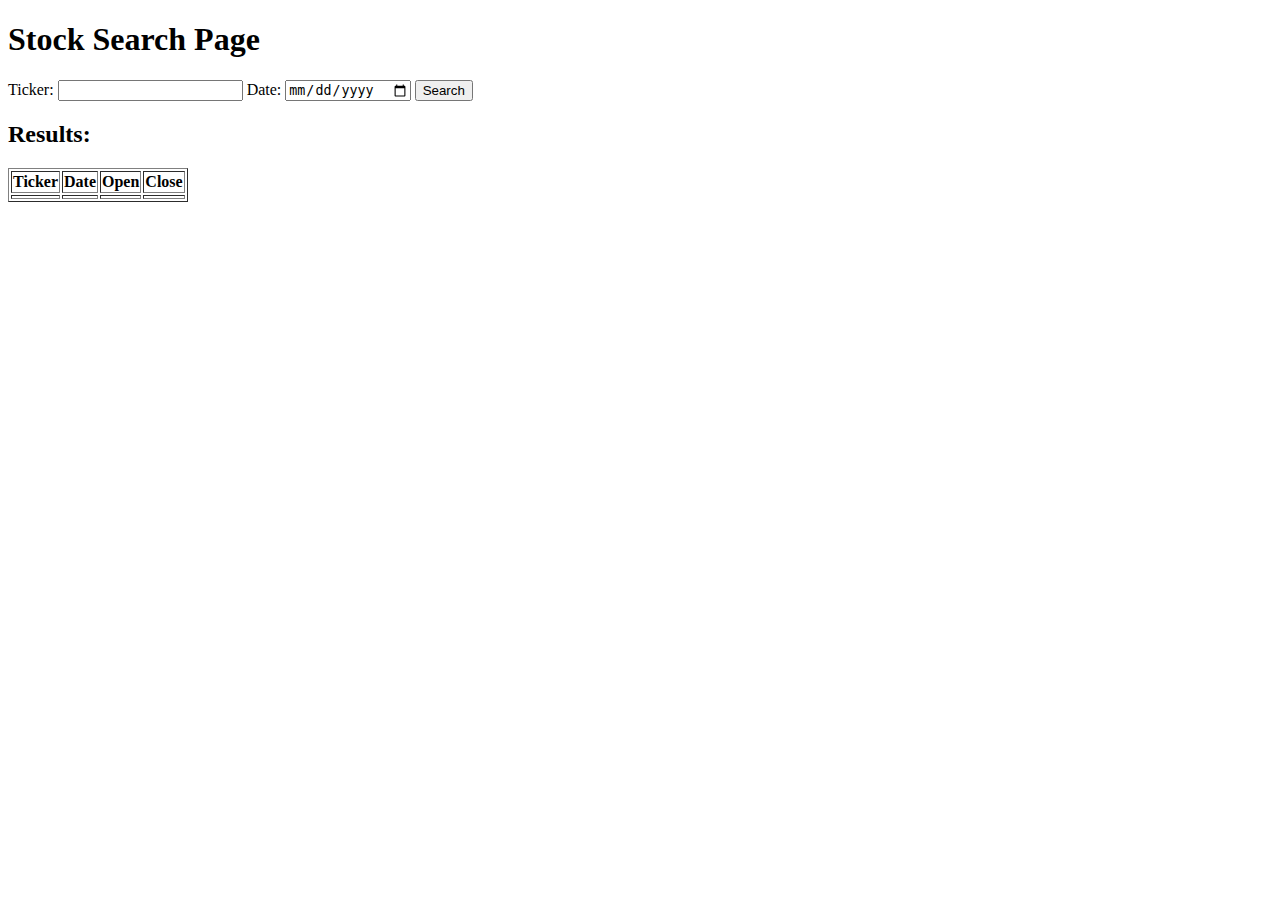
==== spring_boot/src/main/resources/templates/search.html @ 4adc5a0d "spring boot" ====
<!-- src/main/resources/templates/search.html -->
<!DOCTYPE html>
<html xmlns:th="http://www.thymeleaf.org">
<head>
    <title>Stock Search</title>
</head>
<body>
<h1>Stock Search Page</h1>
<form action="/stock/search" method="post">
    <label for="ticker">Ticker:</label>
    <input type="text" id="ticker" name="ticker">
    <label for="date">Date:</label>
    <input type="date" id="date" name="date">
    <button type="submit">Search</button>
</form>

<div th:if="${searchResults}">
    <h2>Results:</h2>
    <table border="1">
        <tr>
            <th>Ticker</th>
            <th>Date</th>
            <th>Open</th>
            <th>Close</th>
        </tr>
        <tr th:each="stock : ${searchResults}">
            <td th:text="${stock.ticker}"></td>
            <td th:text="${stock.date}"></td>
            <td th:text="${stock.open}"></td>
            <td th:text="${stock.close}"></td>
        </tr>
    </table>
</div>
</body>
</html>
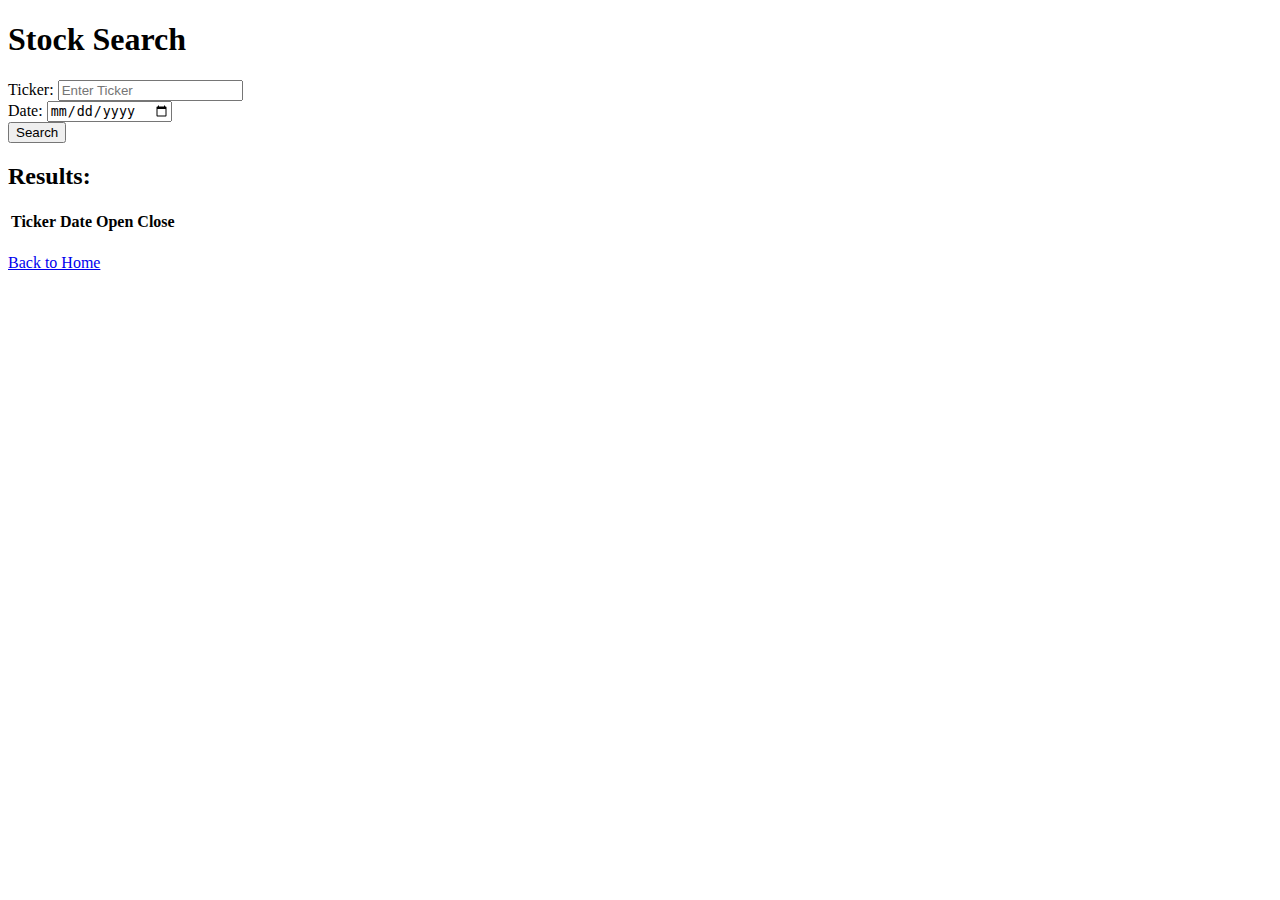
==== commit f7da9c25: "search page" ====
--- a/spring_boot/src/main/resources/templates/search.html
+++ b/spring_boot/src/main/resources/templates/search.html
@@ -1,35 +1,66 @@
-<!-- src/main/resources/templates/search.html -->
 <!DOCTYPE html>
 <html xmlns:th="http://www.thymeleaf.org">
 <head>
+    <meta charset="UTF-8">
+    <meta name="viewport" content="width=device-width, initial-scale=1.0">
     <title>Stock Search</title>
+    <link rel="stylesheet" href="/css/style.css">
 </head>
 <body>
-<h1>Stock Search Page</h1>
-<form action="/stock/search" method="post">
-    <label for="ticker">Ticker:</label>
-    <input type="text" id="ticker" name="ticker">
-    <label for="date">Date:</label>
-    <input type="date" id="date" name="date">
-    <button type="submit">Search</button>
-</form>
+<div class="container">
+    <header>
+        <h1>Stock Search</h1>
+    </header>
 
-<div th:if="${searchResults}">
-    <h2>Results:</h2>
-    <table border="1">
-        <tr>
-            <th>Ticker</th>
-            <th>Date</th>
-            <th>Open</th>
-            <th>Close</th>
-        </tr>
-        <tr th:each="stock : ${searchResults}">
-            <td th:text="${stock.ticker}"></td>
-            <td th:text="${stock.date}"></td>
-            <td th:text="${stock.open}"></td>
-            <td th:text="${stock.close}"></td>
-        </tr>
-    </table>
+    <!-- 검색 폼 -->
+    <div class="search-form">
+        <form action="/stock/search" method="post">
+            <div class="form-group">
+                <label for="ticker">Ticker:</label>
+                <input type="text" id="ticker" name="ticker" placeholder="Enter Ticker">
+            </div>
+
+            <div class="form-group">
+                <label for="date">Date:</label>
+                <input type="date" id="date" name="date">
+            </div>
+
+            <button type="submit" class="btn">Search</button>
+        </form>
+    </div>
+
+    <!-- 검색 결과 -->
+    <div th:if="${searchResults}">
+        <h2>Results:</h2>
+        <table class="results-table">
+            <thead>
+            <tr>
+                <th>Ticker</th>
+                <th>Date</th>
+                <th>Open</th>
+                <th>Close</th>
+            </tr>
+            </thead>
+            <tbody>
+            <tr th:each="stock : ${searchResults}">
+                <td th:text="${stock.ticker}"></td>
+                <td th:text="${stock.date}"></td>
+                <td th:text="${stock.open}"></td>
+                <td th:text="${stock.close}"></td>
+            </tr>
+            </tbody>
+        </table>
+    </div>
+
+    <!-- 에러 메시지 -->
+    <div th:if="${error}" class="error-message">
+        <p th:text="${error}"></p>
+    </div>
+
+    <!-- 돌아가기 링크 -->
+    <div class="link-container">
+        <a href="/">Back to Home</a>
+    </div>
 </div>
 </body>
 </html>
